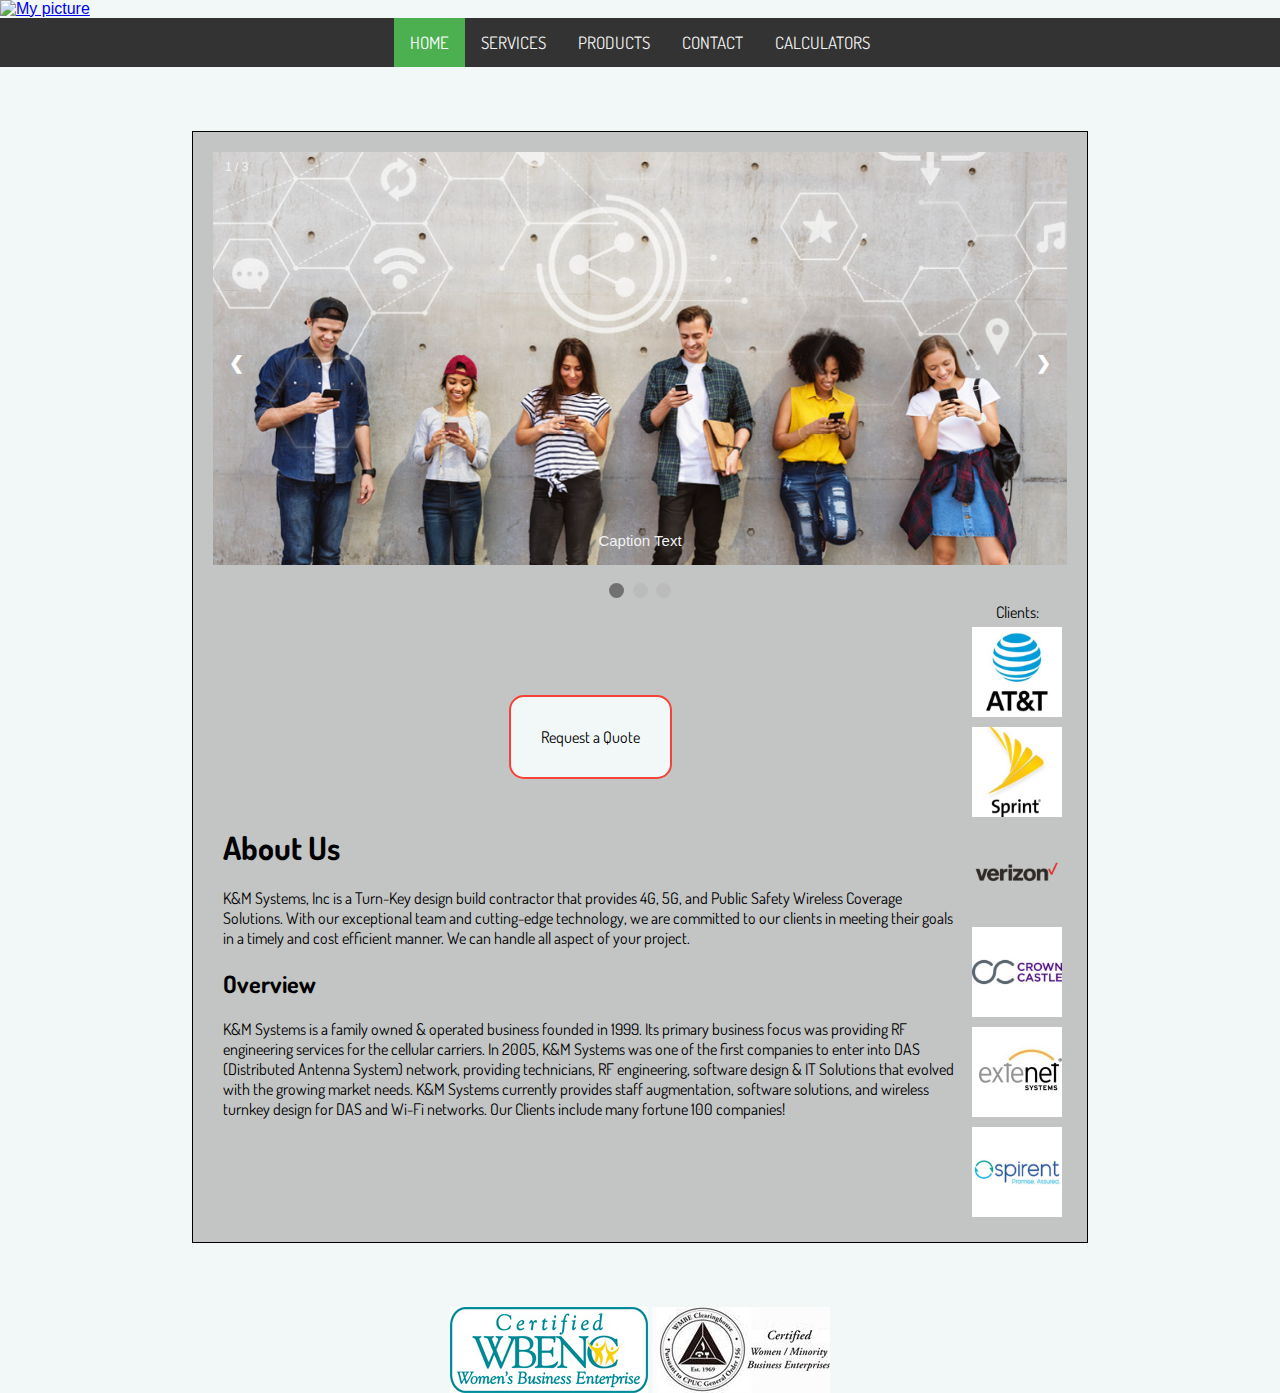
==== index.html @ 838249fd "First commit" ====
<!DOCTYPE html>
<html lang="en">

<head>
    <meta charset="UTF-8">
    <meta name="author" content="Kyle Lynch">
    <meta name="discription" content="K&M Systems">
    <meta name="keywords" content="K&M Systems, K&M, Systems">
    <link type="text/css" rel="stylesheet" href="K&M_Example.css" />
    <link rel="stylesheet" href="https://cdnjs.cloudflare.com/ajax/libs/font-awesome/4.7.0/css/font-awesome.min.css">
    <link href='https://fonts.googleapis.com/css?family=Dosis' rel='stylesheet'>
    <title>K&M</title>
    <style>
        * {
            box-sizing: border-box
        }

        body {
            font-family: Verdana, sans-serif;
            margin: 0
        }

        .mySlides {
            display: none
        }

        img {
            vertical-align: middle;
        }

        /* Slideshow container */
        .slideshow-container {
            max-width: 1000px;
            position: relative;
            margin: auto;
        }

        /* Next & previous buttons */
        .prev,
        .next {
            cursor: pointer;
            position: absolute;
            top: 50%;
            width: auto;
            padding: 16px;
            margin-top: -22px;
            color: white;
            font-weight: bold;
            font-size: 18px;
            transition: 0.6s ease;
            border-radius: 0 3px 3px 0;
            user-select: none;
        }

        /* Position the "next button" to the right */
        .next {
            right: 0;
            border-radius: 3px 0 0 3px;
        }

        /* On hover, add a black background color with a little bit see-through */
        .prev:hover,
        .next:hover {
            background-color: rgba(0, 0, 0, 0.8);
        }

        /* Caption text */
        .text {
            color: #f2f2f2;
            font-size: 15px;
            padding: 8px 12px;
            position: absolute;
            bottom: 8px;
            width: 100%;
            text-align: center;
        }

        /* Number text (1/3 etc) */
        .numbertext {
            color: #f2f2f2;
            font-size: 12px;
            padding: 8px 12px;
            position: absolute;
            top: 0;
        }

        /* The dots/bullets/indicators */
        .dot {
            cursor: pointer;
            height: 15px;
            width: 15px;
            margin: 0 2px;
            background-color: #bbb;
            border-radius: 50%;
            display: inline-block;
            transition: background-color 0.6s ease;
        }

        .active,
        .dot:hover {
            background-color: #717171;
        }

        /* Fading animation */
        .fade {
            -webkit-animation-name: fade;
            -webkit-animation-duration: 1.5s;
            animation-name: fade;
            animation-duration: 1.5s;
        }

        @-webkit-keyframes fade {
            from {
                opacity: .4
            }

            to {
                opacity: 1
            }
        }

        @keyframes fade {
            from {
                opacity: .4
            }

            to {
                opacity: 1
            }
        }

        /* On smaller screens, decrease text size */
        @media only screen and (max-width: 300px) {

            .prev,
            .next,
            .text {
                font-size: 11px
            }
        }
    </style>
</head>

<body>
    <a href="index.html">
        <img id="KMLogo" src="K&M_logo.PNG" alt="My picture">
    </a>
    <div class="topnav" id="myTopnav">
        <a href="index.html" class="active">HOME</a>
        <a href="K&M_services.html">SERVICES</a>
        <a href="K&M_products.html">PRODUCTS</a>
        <a href="K&M_contact_us.html">CONTACT</a>
        <a href="K&M_dBm_to_watts.html">CALCULATORS</a>
        <a href="javascript:void(0);" class="icon" onclick="myFunction()">
            <i class="fa fa-bars"></i>
        </a>
    </div>



    <div id="contentArea">
        <div class="slideshow-container">

            <div class="mySlides fade">
                <div class="numbertext">1 / 3</div>
                <img src="phones.jpg" style="width:100%">
                <div class="text">Caption Text</div>
            </div>
    
            <div class="mySlides fade">
                <div class="numbertext">2 / 3</div>
                <img src="phone2.jpg" style="width:100%">
                <div class="text">Caption Two</div>
            </div>
    
            <div class="mySlides fade">
                <div class="numbertext">3 / 3</div>
                <img src="RF-Engineer.jpg" style="width:100%">
                <div class="text">Caption Three</div>
            </div>
    
            <a class="prev" onclick="plusSlides(-1)">&#10094;</a>
            <a class="next" onclick="plusSlides(1)">&#10095;</a>
    
        </div>
        <br>
    
        <div style="text-align:center">
            <span class="dot" onclick="currentSlide(1)"></span>
            <span class="dot" onclick="currentSlide(2)"></span>
            <span class="dot" onclick="currentSlide(3)"></span>
        </div>
        <table id="mainTable">
            <tbody>
                <tr>
                    <td>
                        <div class="center">
                            <button id="button1" onclick="window.location.href='K&M_contact_us.html';">Request a
                                Quote</button>
                        </div>

                        <h1 class="padding" style="font-family: dosis;">About Us</h1>

                        <p class="padding" style="font-family: dosis;">
                            K&M Systems, Inc is a Turn-Key design build contractor that provides 4G, 5G,
                            and Public Safety Wireless Coverage Solutions. With our exceptional team and
                            cutting-edge technology, we are committed to our clients in meeting their goals
                            in a timely and cost efficient manner. We can handle all aspect of your project.
                        </p>

                        <h2 class="padding" style="font-family: dosis;">Overview</h2>

                        <p class="padding" style="font-family: dosis;">
                            K&M Systems is a family owned & operated business founded in 1999. Its primary business
                            focus was providing RF engineering services for the cellular carriers.
                            In 2005, K&M Systems was one of the first companies to enter into DAS
                            (Distributed Antenna System) network, providing technicians, RF engineering, software design
                            & IT Solutions that evolved with the growing market needs. K&M Systems currently provides
                            staff augmentation, software solutions, and wireless turnkey design for
                            DAS and Wi-Fi networks. Our Clients include many fortune 100 companies!
                        </p>

                    </td>
                    <td>
                        <p class="center" style="font-family: dosis;">Clients:</p>
                        <img id="picture" src="AT&T_K&B.jpg" alt="My picture">
                        <img id="picture" src="sprint_K&B.jpg" alt="My picture">
                        <img id="picture" src="verizon_K&B.png" alt="My picture">
                        <img id="picture" src="crown_castle.jpg" alt="My picture">
                        <img id="picture" src="extenet_K&M.png" alt="My picture">
                        <img id="picture" src="spirent_K&M.jpg" alt="My picture">

                    </td>
                </tr>
            </tbody>
        </table>
    </div>
    <script>
        function myFunction() {
            var x = document.getElementById("myTopnav");
            if (x.className === "topnav") {
                x.className += " responsive";
            } else {
                x.className = "topnav";
            }
        }


        var slideIndex = 1;
        showSlides(slideIndex);

        function plusSlides(n) {
            showSlides(slideIndex += n);
        }

        function currentSlide(n) {
            showSlides(slideIndex = n);
        }

        function showSlides(n) {
            var i;
            var slides = document.getElementsByClassName("mySlides");
            var dots = document.getElementsByClassName("dot");
            if (n > slides.length) { slideIndex = 1 }
            if (n < 1) { slideIndex = slides.length }
            for (i = 0; i < slides.length; i++) {
                slides[i].style.display = "none";
            }
            for (i = 0; i < dots.length; i++) {
                dots[i].className = dots[i].className.replace(" active", "");
            }
            slides[slideIndex - 1].style.display = "block";
            dots[slideIndex - 1].className += " active";
        }
    </script>
</body>
<footer>
    <div class="center">
        <img id="women" src="WBEN.jpg" alt="My picture">
        <img id="women2" src="woman.jpg" alt="My picture">
    </div>
</footer>

</html>
---- K&M_Example.css ----
* {
                margin: 0;
                padding: 0;
            }

           


            #contentArea {
                margin: auto;
                width: 70%;
                margin-top: 5%;
                margin-bottom: 5%;
                background-color: rgb(195, 197, 197);
                border: 1px solid black;
                padding: 20px;
            }   

            .minimize {
                width: 50%;
            }

            body {
                background-color: rgb(242, 248, 248);
                font-family: dosis;
                min-width: 700px;
            }

            .padding{
                padding: 10px;
            }

            .padding2{
                padding: 20px;
            }

            


           .calcHeaders {
                padding: 30px;
                text-align: center;
                margin: auto;
           }

            .dbmArea {
                margin: auto;
                padding: 10px;
                border: 1px solid black;
                font-family: dosis;
            }

            .splArea {
                margin: auto;
                padding: 10px;
                border: 1px solid black;
                font-family: dosis;
            }


        
            .margins {
                margin-top: 5%;
                margin-bottom: 5%;
                margin-right: 10%;
                margin-left: 10%;
                padding: 1px;
            }

            #KMLogo {
                display: block;
                margin-left: auto;
                margin-right: auto;
                min-width: 300px;
            }

    
            #picture {
                display: block;
                margin-left: auto;
                margin-right: auto;
                height: auto;
                max-width: 100px;
                padding: 5px;
            }

            #picture2 {
                display: block;
                margin-left: auto;
                margin-right: auto;
                max-width: 500px;
            }

            #picture3 {
                display: block;
                margin-left: auto;
                margin-right: auto;
                max-width: 1200px;
            }

           



            .mainColor1 {
                background-color: rgb(241, 223, 228);
            }

            .mainColor2 {
                background-color: white;
            }

            .contact_us_text{
                padding: 10px;
                width: 500px;
                margin-bottom: 10px;
                margin-top: 10px;
            }

            .productsbuttons {
                background-color: rgb(242, 248, 248);
                border: none;
                color: black;
                padding: 20px;
                text-align: center;
                text-decoration: none;
                display: inline-block;
                font-size: 16px;
                margin-bottom: 5%;
                cursor: pointer;
                border-radius: 15px;
                border: 2px solid #f44336;
                outline:none;
                font-family: dosis;
                margin-left: auto;
                margin-right: auto;
            }

            .productsbuttons:hover {
                background-color: #f44336;
                color: white;
                box-shadow: 0 12px 16px 0 rgba(0,0,0,0.24),0 17px 50px 0 rgba(0,0,0,0.19);
            }


            #button1 {
                background-color: rgb(242, 248, 248);
                border: none;
                color: black;
                padding: 30px;
                text-align: center;
                text-decoration: none;
                display: inline-block;
                font-size: 16px;
                margin-bottom: 5%;
                cursor: pointer;
                border-radius: 15px;
                border: 2px solid #f44336;
                outline:none;
                font-family: dosis;
            }

            #button1:hover {
                background-color: #f44336;
                color: white;
                box-shadow: 0 12px 16px 0 rgba(0,0,0,0.24),0 17px 50px 0 rgba(0,0,0,0.19);
            }

            .button2 {
                background-color: rgb(241, 223, 228);
                border: none;
                color: black;
                padding: 5px;
                text-align: center;
                text-decoration: none;
                display: inline-block;
                font-size: 16px;
                cursor: pointer;
                border-radius: 15px;
                border: 2px solid #f44336;
                outline:none;
                margin-bottom: 10px;
                margin-top: 10px;
                font-family: dosis;
            }

            .button2:hover {
                background-color: #f44336;
                color: white;
                box-shadow: 0 12px 16px 0 rgba(0,0,0,0.24),0 17px 50px 0 rgba(0,0,0,0.19);
            }

            .centerTable {
                margin-left: auto;
                margin-right: auto;
            }

        

            .center {
                text-align: center;
                margin: auto;
            }

            #mainTable {
                margin: auto;
                padding: 10px;
                color: black;
            }

            table {
                border-collapse: collapse;
            }

           
            .topnav {
                overflow: hidden;
                background-color: #333;
                font-family: dosis;
              }
              
              .topnav a {
                float: left;
                display: block;
                color: #f2f2f2;
                text-align: center;
                padding: 14px 16px;
                text-decoration: none;
                font-size: 17px;
              }
              
              .topnav a:hover {
                background-color: #ddd;
                color: black;
              }
              
              .topnav a.active {
                background-color: #4CAF50;
                color: white;
              }
              
              .topnav .icon {
                display: none;
              }

              #gmap_canvas{
                height: 400px;
                width: 450px;
            }
            .calculatorTextArea {
                width: 150px;

            }

            
            .tableSpacingPaddingAndWidth {
                border-spacing: 0;
                padding: 0;
                width: 100%;
            }

            .valignTop {
                vertical-align: top;
            }

            .valignTopHeight30 {
                vertical-align: top;
                height: 30px;
            }

            .valignTopWidth375 {
                vertical-align: top;
                width: 375px;
            }

            @media screen and (max-width: 1280px) {
                #picture2 {
                    display: block;
                    margin-left: auto;
                    margin-right: auto;
                    max-width: 400px;
                }

                #picture3 {
                    display: block;
                    margin-left: auto;
                    margin-right: auto;
                    max-width: 900px;
                }
              }

              @media screen and (max-width: 1280px) {
                #picture3 {
                    display: block;
                    margin-left: auto;
                    margin-right: auto;
                    max-width: 700px;
                }
              }

             
              
              @media screen and (max-width: 1000px) {
                .contact_us_text{
                    padding: 10px;
                    width: 250px;
                    margin-bottom: 10px;
                    margin-top: 10px;
                }

                #picture2 {
                    display: block;
                    margin-left: auto;
                    margin-right: auto;
                    max-width: 200px;
                }

                #picture3 {
                    display: block;
                    margin-left: auto;
                    margin-right: auto;
                    max-width: 600px;
                }
              }

              @media screen and (max-width: 867px) {
                #picture3 {
                    display: block;
                    margin-left: auto;
                    margin-right: auto;
                    max-width: 400px;
                }
              }

              @media screen and (max-width: 711px) {
                .mapouter {
                    position:relative;text-align:center;height:100px;width:600px; margin-right: auto; margin-left: auto;
                }
              }

              @media screen and (max-width: 600px) {

                .topnav a:not(:first-child) {
                    display: none;
                }
                
                .topnav a.icon {
                    float: right;
                    display: block;
                }

                .topnav.responsive {
                  position: relative;
                }
                .topnav.responsive .icon {
                  position: absolute;
                  right: 0;
                  top: 0;
                }
                .topnav.responsive a {
                  float: none;
                  display: block;
                  text-align: left;
                }
              }

              

              
              
              @media screen and (min-width: 600px) {
                .topnav {
                  display: flex;
                  justify-content: center;
                }
              }

              @media screen and (max-width: 574px) {
                #picture2 {
                    display: block;
                    margin-left: auto;
                    margin-right: auto;
                    max-width: 150px;
                }

                #picture3 {
                    display: block;
                    margin-left: auto;
                    margin-right: auto;
                    max-width: 300px;
                }
              }

              @media screen and (max-width: 527px) {
                .calculatorTextArea{
                    width: 100px;
                }
              }


              .custom-select {
                position: relative;
                font-family: Arial;
                font-size: 10px;
                width: 100px;
              }
              
              .custom-select select {
                display: none; /*hide original SELECT element:*/
              }
              
              .select-selected {
                background-color: DodgerBlue;
              }
              
              /*style the arrow inside the select element:*/
              .select-selected:after {
                position: absolute;
                content: "";
                top: 14px;
                right: 10px;
                width: 0;
                height: 0;
                border: 6px solid transparent;
                border-color: #fff transparent transparent transparent;
              }
              
              /*point the arrow upwards when the select box is open (active):*/
              .select-selected.select-arrow-active:after {
                border-color: transparent transparent #fff transparent;
                top: 7px;
              }
              
              /*style the items (options), including the selected item:*/
              .select-items div,.select-selected {
                color: #ffffff;
                padding: 10px 18px;
                border: 1px solid transparent;
                border-color: transparent transparent rgba(0, 0, 0, 0.1) transparent;
                cursor: pointer;
                user-select: none;
              }
              
              /*style items (options):*/
              .select-items {
                position: absolute;
                background-color: DodgerBlue;
                top: 100%;
                left: 0;
                right: 0;
                z-index: 99;
              }
              
              /*hide the items when the select box is closed:*/
              .select-hide {
                display: none;
              }
              
              .select-items div:hover, .same-as-selected {
                background-color: rgba(0, 0, 0, 0.1);
              }

              .parent {
                text-align: center;
              }
              .parent > ul {
                display: inline-block;
              }
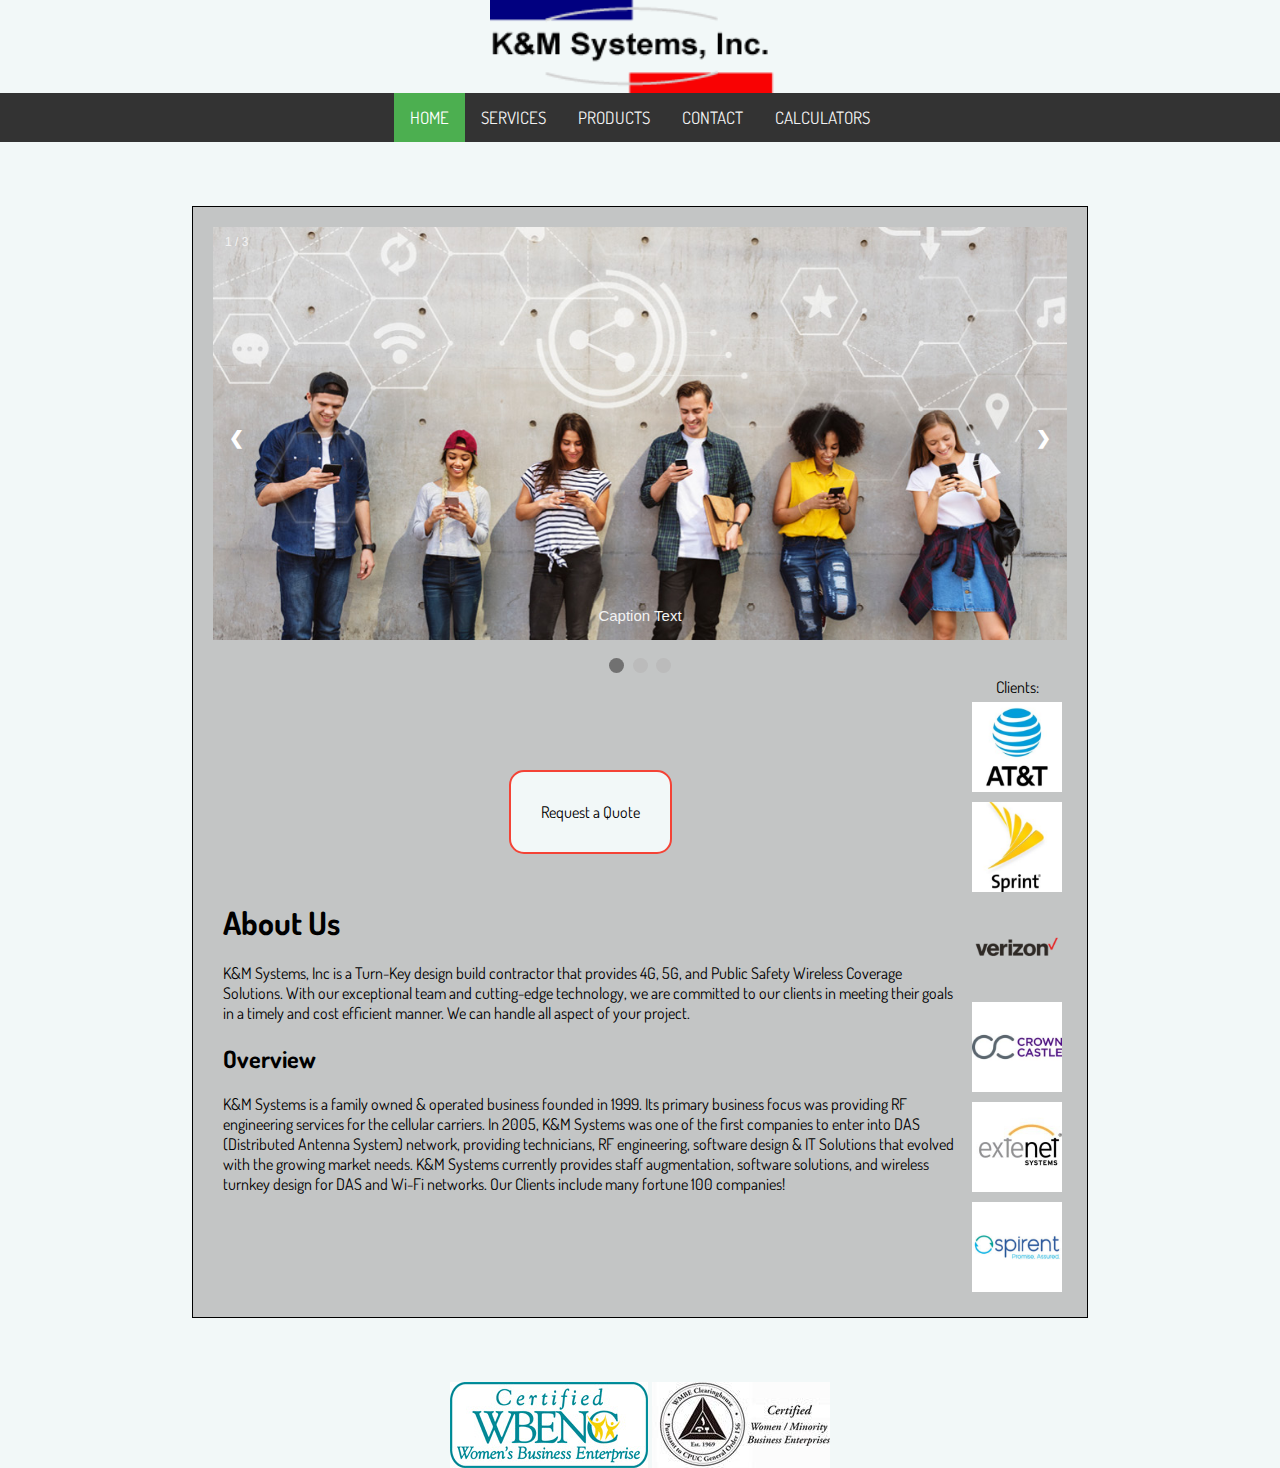
==== commit d677853e: "git" ====
--- a/index.html
+++ b/index.html
@@ -143,7 +143,7 @@
 
 <body>
     <a href="index.html">
-        <img id="KMLogo" src="K&M_logo.PNG" alt="My picture">
+        <img id="KMLogo" src="/photos/K&M_logo.png" alt="My picture">
     </a>
     <div class="topnav" id="myTopnav">
         <a href="index.html" class="active">HOME</a>
